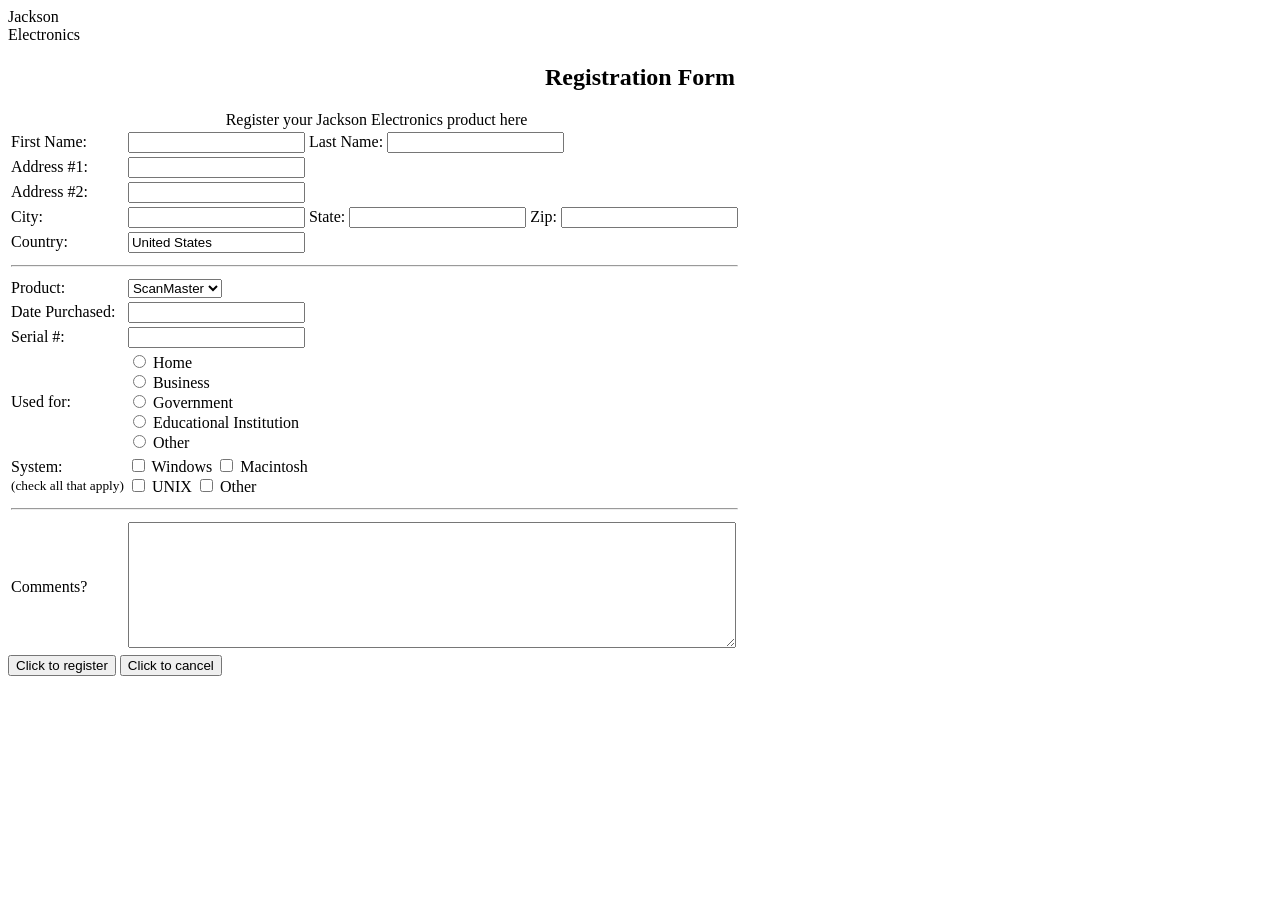
==== index.html @ 542f2468 "Update and rename index4.html to index.html" ====
<!DOCTYPE html>
<html lang="en">
<head>
    <meta charset="UTF-8">
    <meta name="viewport" content="width=device-width, initial-scale=1.0">
    <title>Jackson Electronics Registration Form</title>
    <link rel ="stylesheet" href="style.css">
</head>
<body>
<div class="container">
    <div class="Logo" style="margin: auto;">
        <div class="Text-Logo">
            Jackson 
        </div>
        <div class="line"></div>
        <div class="Text-Logo">
            Electronics
        </div>
    </div>
    <h2 align="center">Registration Form</h2>
    <form>
        <table >
            <caption>Register your Jackson Electronics product here</caption>
            <tbody>
                <tr>
                    <td>First Name:</td>
                    <td>
                        <input type="text" name="first_name">
                        Last Name: <input type="text" name="last_name">
                    </td>
                </tr>
                <tr>
                    <td>Address #1:</td>
                    <td colspan="3"><input type="text" name="address1"></td>
                </tr>
                <tr>
                    <td>Address #2:</td>
                    <td colspan="3"><input type="text" name="address2"></td>
                <tr>
                    <td>City:</td>
                    <td>
                        <input class="normal">
                        State: <input class="short"> 
                        Zip: <input class="short">
                    </td>
                </tr>
                <tr>
                    <td>Country:</td>
                    <td colspan="3"><input type="text" name="country" class="normal" value="United States"></td>
                </tr>
            </tbody>
            <tr><td colspan="2"><hr></td></tr>

            <tbody>
                <tr>
                    <td>Product:</td>
                    <td>
                        <select name="product">
                            <option>ScanMaster</option>
                            <option>Printer</option>
                            <option>Monitor</option>
                        </select>
                    </td>
                </tr>
                <tr>
                    <td>Date Purchased:</td>
                    <td><input type="text" name="date_purchased" class="normal"></td><td>
                </tr>
                <tr>
                    <td>Serial #:</td>
                    <td colspan="3"><input type="text" name="serial" class="normal"></td>
                </tr>
                <tr>
                    <td>Used for:</td>
                    <td colspan="3">
                        <div class="column">
                            <input type="radio" name="used_for" value="home"> Home<br>
                            <input type="radio" name="used_for" value="business"> Business<br>
                            <input type="radio" name="used_for" value="government"> Government
                        </div>
                        <div class="column">
                            <input type="radio" name="used_for" value="education"> Educational Institution<br>
                            <input type="radio" name="used_for" value="other"> Other
                        </div>
                    </td>
                </tr>
                <tr>
                    <td>System:<br><small>(check all that apply)</small></td>
                    <td colspan="3">
                        <div class="column">
                            <input type="checkbox" name="system" value="windows"> Windows
                            <input type="checkbox" name="system" value="macintosh"> Macintosh
                        </div>
                        <div class="column">
                            <input type="checkbox" name="system" value="unix"> UNIX
                            <input type="checkbox" name="system" value="other"> Other
                        </div>
                    </td>
                </tr>
                <tr><td colspan="2"><hr></td></tr>
                <tr>
                    <td>Comments?</td>
                    <td colspan="3"><textarea name="comments" style="width: 98%; height: 120px;"></textarea></td>
                </tr>
            </tbody>
        </table>

        <div class="buttons">
            <input type="submit" value="Click to register">
            <input type="reset" value="Click to cancel">
        </div>
    </form>
</div>
</body>
</html>
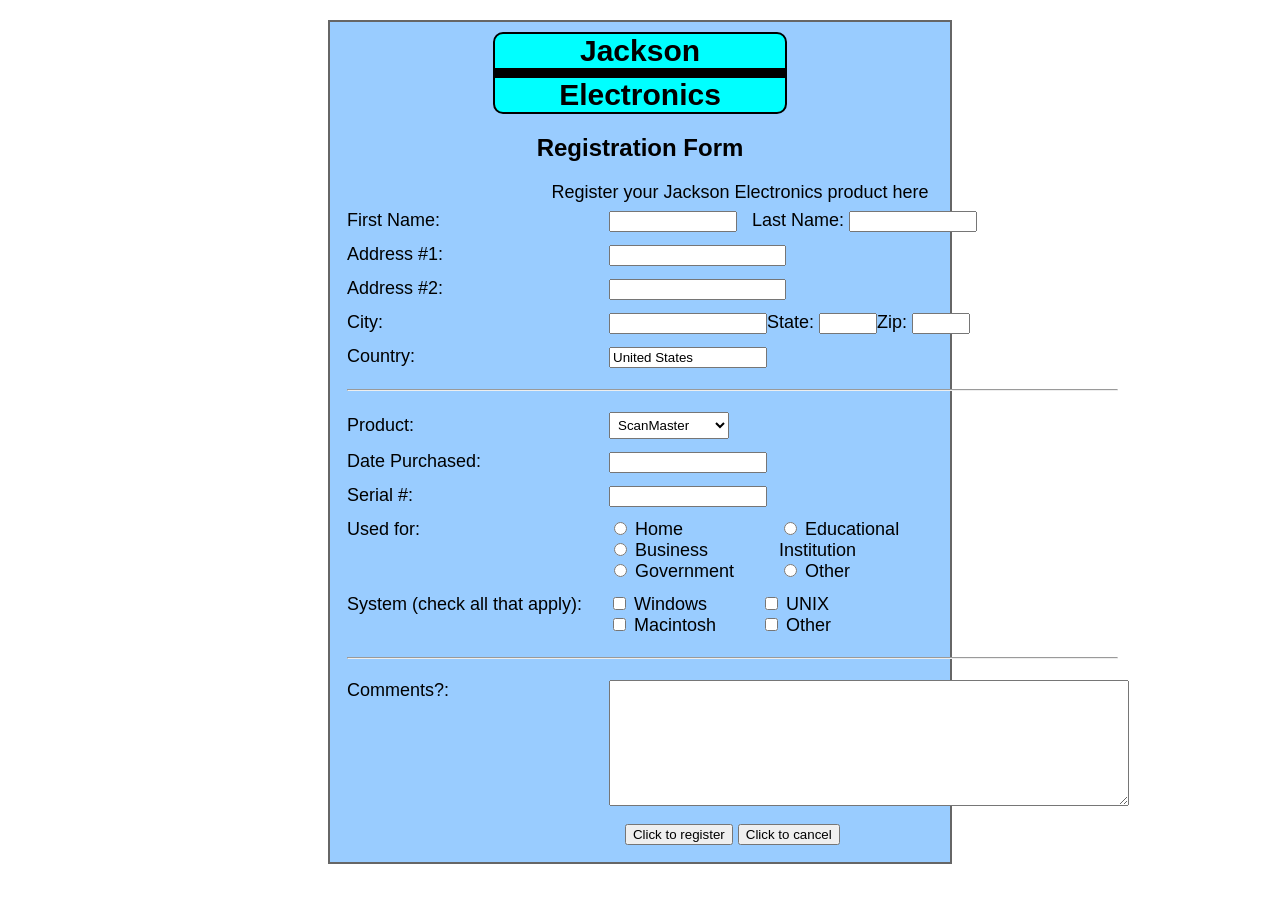
==== commit 1cdd92c5: "Update index.html" ====
--- a/index.html
+++ b/index.html
@@ -4,7 +4,7 @@
     <meta charset="UTF-8">
     <meta name="viewport" content="width=device-width, initial-scale=1.0">
     <title>Jackson Electronics Registration Form</title>
-    <link rel ="stylesheet" href="style.css">
+    <link rel ="stylesheet" href="style4.css">
 </head>
 <body>
 <div class="container">
@@ -19,11 +19,11 @@
     </div>
     <h2 align="center">Registration Form</h2>
     <form>
-        <table >
+        <table style="width: 800px;" align="center">
             <caption>Register your Jackson Electronics product here</caption>
             <tbody>
                 <tr>
-                    <td>First Name:</td>
+                    <td style="width: 250px;">First Name:</td>
                     <td>
                         <input type="text" name="first_name">
                         Last Name: <input type="text" name="last_name">
@@ -39,9 +39,7 @@
                 <tr>
                     <td>City:</td>
                     <td>
-                        <input class="normal">
-                        State: <input class="short"> 
-                        Zip: <input class="short">
+                        <input class="normal">State: <input class="short">Zip: <input class="short">
                     </td>
                 </tr>
                 <tr>
@@ -71,46 +69,52 @@
                     <td colspan="3"><input type="text" name="serial" class="normal"></td>
                 </tr>
                 <tr>
-                    <td>Used for:</td>
+                    <td style="vertical-align: top;">Used for:</td>
                     <td colspan="3">
                         <div class="column">
                             <input type="radio" name="used_for" value="home"> Home<br>
                             <input type="radio" name="used_for" value="business"> Business<br>
                             <input type="radio" name="used_for" value="government"> Government
                         </div>
-                        <div class="column">
+                        <div class="column" style="width: 200px;">
                             <input type="radio" name="used_for" value="education"> Educational Institution<br>
                             <input type="radio" name="used_for" value="other"> Other
                         </div>
                     </td>
                 </tr>
                 <tr>
-                    <td>System:<br><small>(check all that apply)</small></td>
+                    <td style="vertical-align: top;">System (check all that apply): </td>
                     <td colspan="3">
                         <div class="column">
-                            <input type="checkbox" name="system" value="windows"> Windows
-                            <input type="checkbox" name="system" value="macintosh"> Macintosh
+                            <input type="checkbox" name="system" value="windows"> 
+                            <label>Windows</label>
+                            <br>
+                            <input type="checkbox" name="system" value="macintosh"> 
+                            <label>Macintosh</label>
                         </div>
                         <div class="column">
-                            <input type="checkbox" name="system" value="unix"> UNIX
-                            <input type="checkbox" name="system" value="other"> Other
+                            <input type="checkbox" name="system" value="unix"> 
+                            <label>UNIX</label>
+                            <br>
+                            <input type="checkbox" name="system" value="other">
+                            <label>Other</label>
                         </div>
                     </td>
                 </tr>
                 <tr><td colspan="2"><hr></td></tr>
                 <tr>
-                    <td>Comments?</td>
+                    <td style="vertical-align: top;">Comments?:</td>
                     <td colspan="3"><textarea name="comments" style="width: 98%; height: 120px;"></textarea></td>
                 </tr>
             </tbody>
+            <tbody>
+                <td colspan="2" align="center">
+                    <button>Click to register</button>
+                    <button>Click to cancel</button>
+                </td>
+            </tbody>
         </table>
-
-        <div class="buttons">
-            <input type="submit" value="Click to register">
-            <input type="reset" value="Click to cancel">
-        </div>
     </form>
 </div>
 </body>
 </html>
-
--- a/style4.css
+++ b/style4.css
@@ -0,0 +1,80 @@
+body {
+    font-family: Arial, sans-serif;
+}
+table {
+    margin: 0 auto;        
+    border: none;          
+    font-size: 18px;       
+    width: 90%;
+}
+.container {
+    width: 600px;
+    margin: 20px auto;
+    border: 2px solid #666;
+    padding: 10px;
+    background-color: #99CCFF;
+}
+
+h2 {
+    text-align: center;
+}
+
+.Logo {
+    background-color: cyan;
+    width: 290px;
+    border-radius: 10px;
+    border: solid 2px black;
+}
+.Text-Logo {
+    font-size: 30px;
+    text-align: center;
+    font-weight: bold;
+}
+.line {
+    margin: 0;
+    border: 5px solid black;
+}
+table {
+    width: 100%;
+}
+td {
+    padding: 5px;
+}
+.normal {
+    width: 150px;
+}
+
+.short {
+    width: 50px;
+}
+
+textarea {
+    height: 60px;
+}
+
+.buttons {
+    text-align: center;
+    margin-top: 10px;
+}
+
+.buttons input {
+    padding: 5px 15px;
+    margin: 0 10px;
+}
+.column {
+    display: inline-block;
+    vertical-align: top;
+    margin-right: 40px;
+}
+select[name="product"] {
+    width: auto;           
+    min-width: 120px;      
+    padding: 4px;
+}
+
+input[name="first_name"],
+input[name="last_name"] {
+    width: 120px;          
+    display: inline-block; 
+    margin-right: 10px;
+}
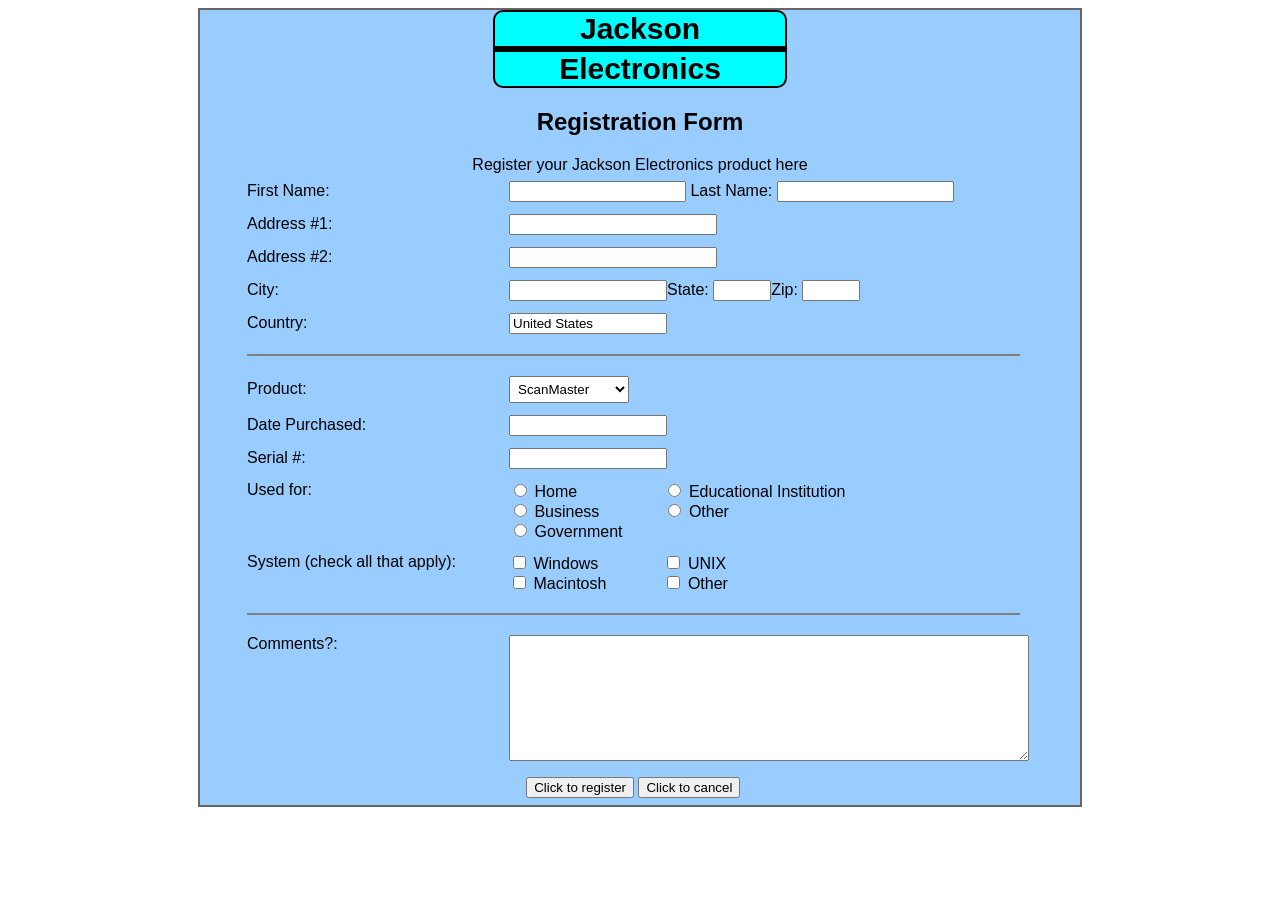
==== commit 13548419: "Update index.html" ====
--- a/index.html
+++ b/index.html
@@ -4,7 +4,7 @@
     <meta charset="UTF-8">
     <meta name="viewport" content="width=device-width, initial-scale=1.0">
     <title>Jackson Electronics Registration Form</title>
-    <link rel ="stylesheet" href="style4.css">
+    <link rel ="stylesheet" href="style.css">
 </head>
 <body>
 <div class="container">
@@ -118,3 +118,4 @@
 </div>
 </body>
 </html>
+
--- a/style.css
+++ b/style.css
@@ -0,0 +1,68 @@
+body {
+    font-family: Arial, sans-serif;
+}
+.container {
+    width: 880px;
+    margin: auto;
+    border: 2px solid #666;
+    background-color: #99CCFF;
+}
+
+h2 {
+    text-align: center;
+}
+
+.Logo {
+    background-color: cyan;
+    width: 290px;
+    border-radius: 10px;
+    border: solid 2px black;
+}
+.Text-Logo {
+    font-size: 30px;
+    text-align: center;
+    font-weight: bold;
+}
+.line {
+    margin: 0;
+    border: 3px solid black;
+}
+table {
+    width: 100%;
+}
+hr {
+    border: 1px solid gray;
+}
+td {
+    padding: 5px;
+}
+.normal {
+    width: 150px;
+}
+
+.short {
+    width: 50px;
+}
+
+textarea {
+    height: 60px;
+}
+.buttons input {
+    padding: 5px 15px;
+    margin: 0 10px;
+}
+.column {
+    display: inline-block;
+    vertical-align: top;
+    width: 150px;
+}
+select[name="product"] {
+    width: auto;           
+    min-width: 120px;      
+    padding: 4px;
+}
+
+input[name="address1"],
+input[name="address2"] {
+    width: 200px;          
+}
